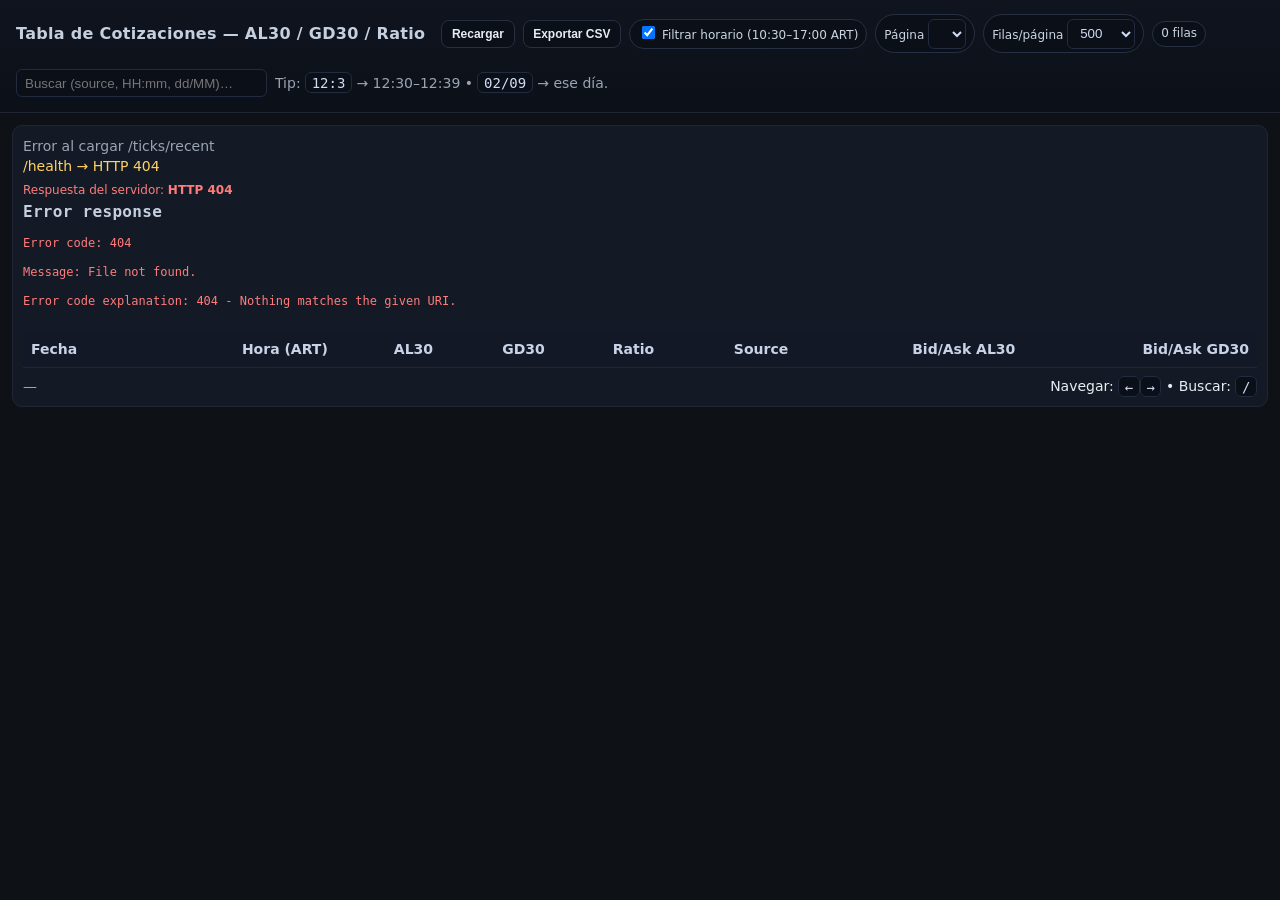
==== static/tabla.html @ e9e45a73 "Initial snapshot WS Bonos antes de refactor modular" ====
<!doctype html>
<html lang="es">
<head>
  <meta charset="utf-8" />
  <meta http-equiv="Permissions-Policy" content="interest-cohort=()">
  <meta name="viewport" content="width=device-width, initial-scale=1" />
  <title>Tabla de Cotizaciones • AL30 / GD30 / Ratio</title>
  <style>
    :root{
      --bg:#0e1116; --panel:#141a25; --muted:#9aa4b2; --text:#e6edf3; --border:#202636;
      --chip:#0b0f18; --chip-bd:#273043; --accent:#4aa3ff;
    }
    *{box-sizing:border-box}
    body{margin:0;background:var(--bg);color:var(--text);font:14px/1.45 system-ui,-apple-system,Segoe UI,Roboto,Ubuntu,"Helvetica Neue",Arial,"Noto Sans";}
    header{display:flex;gap:1rem;align-items:center;flex-wrap:wrap;padding:.9rem 1rem;border-bottom:1px solid var(--border);
      background:linear-gradient(180deg,#0f141f,#0c1018)}
    h1{font-size:16px;margin:0;color:#c5cfde;letter-spacing:.3px}
    .toolbar{display:flex;gap:.5rem;align-items:center;flex-wrap:wrap}
    .btn{border:1px solid var(--chip-bd);background:var(--chip);color:var(--text);padding:.38rem .6rem;border-radius:.5rem;cursor:pointer;font-weight:600;font-size:12px}
    .btn:hover{border-color:#3a4661}
    .pill{padding:.2rem .5rem;border:1px solid var(--chip-bd);border-radius:999px;background:var(--chip);color:#cbd5e1;font-size:12px}
    .input,.select{background:#0b0f18;border:1px solid #222b3f;color:#d1dcf4;border-radius:6px;padding:.35rem .5rem}
    main{padding:12px}
    .panel{background:var(--panel);border:1px solid var(--border);border-radius:10px;padding:10px}
    .warn{color:#ffd166}.err{color:#ff7b7b}.ok{color:#79e0a2}
    .topline{display:flex;gap:.75rem;align-items:center;flex-wrap:wrap;margin-bottom:8px}
    .grow{flex:1}
    table{width:100%;border-collapse:collapse}
    thead th{position:sticky;top:0;background:#121826;border-bottom:1px solid var(--border);padding:.5rem .5rem;text-align:right;color:#c9d3e7;font-weight:700}
    thead th:first-child, tbody td:first-child{text-align:left}
    tbody td{border-bottom:1px dashed #223049;padding:.45rem .5rem;text-align:right;color:#dfe7f6;white-space:nowrap}
    tbody tr:hover{background:#0f141f}
    .muted{color:#9aa4b2}
    .footer{display:flex;justify-content:space-between;align-items:center;gap:.75rem;padding-top:8px}
    .kbd{font-family:ui-monospace,Menlo,Consolas,monospace;background:#0b0f18;border:1px solid #222b3f;border-radius:6px;padding:.1rem .35rem;color:#d1dcf4}
    @media (max-width:900px){ thead th:nth-child(3), thead th:nth-child(4), thead th:nth-child(6), tbody td:nth-child(3), tbody td:nth-child(4), tbody td:nth-child(6){display:none} }
    #diag{margin-top:6px; font-size:12px}
  </style>
</head>
<body>
  <header>
    <h1>Tabla de Cotizaciones — AL30 / GD30 / Ratio</h1>
    <div class="toolbar">
      <button class="btn" id="btnReload">Recargar</button>
      <button class="btn" id="btnExport">Exportar CSV</button>
      <label class="pill"><input type="checkbox" id="chkSession" checked> Filtrar horario (10:30–17:00 ART)</label>
      <label class="pill"> Página
        <select id="selPage" class="select"></select>
      </label>
      <label class="pill"> Filas/página
        <select id="selPageSize" class="select">
          <option>200</option><option selected>500</option><option>1000</option><option>2000</option><option>5000</option>
        </select>
      </label>
      <span class="pill" id="lblCount">0 filas</span>
    </div>
    <div class="toolbar">
      <input id="q" class="input" placeholder="Buscar (source, HH:mm, dd/MM)…" size="28"/>
      <span class="muted">Tip: <span class="kbd">12:3</span> → 12:30–12:39 • <span class="kbd">02/09</span> → ese día.</span>
    </div>
  </header>

  <main>
    <div class="panel">
      <div class="topline">
        <div class="grow">
          <div id="summary" class="muted">Cargando…</div>
          <div id="range" class="muted"></div>
          <div id="note" class="warn"></div>
          <div id="diag" class="ok"></div>
        </div>
      </div>
      <div style="max-width:100%; overflow:auto;">
        <table id="tbl">
          <thead>
            <tr>
              <th>Fecha</th>
              <th>Hora (ART)</th>
              <th>AL30</th>
              <th>GD30</th>
              <th>Ratio</th>
              <th>Source</th>
              <th>Bid/Ask AL30</th>
              <th>Bid/Ask GD30</th>
            </tr>
          </thead>
          <tbody></tbody>
        </table>
      </div>
      <div class="footer">
        <div id="footInfo" class="muted">—</div>
        <div> Navegar: <span class="kbd">←</span><span class="kbd">→</span> • Buscar: <span class="kbd">/</span> </div>
      </div>
    </div>
  </main>

<script>
/* ===== Prefijo opcional (por si la app corre bajo /algo) ===== */
const API_BASE = (() => {
  const p = location.pathname; const i = p.indexOf('/static/');
  return i >= 0 ? p.slice(0, i) : '';
})();
function api(path){ return `${API_BASE}${path}`; }

/* ===== Config ===== */
const MARKET_TZ='America/Argentina/Buenos_Aires';
const SESSION_OPEN_H=10, SESSION_OPEN_M=30;   // 10:30
const SESSION_CLOSE_H=17, SESSION_CLOSE_M=0;  // 17:00
const SESSION_DAYS=new Set([1,2,3,4,5]);      // lun..vie
const LIMITS=[1_000_000,300_000,100_000];

/* ===== Helpers ===== */
const $=s=>document.querySelector(s);
const fmtNum=(v,d=2)=>Number.isFinite(v)?v.toLocaleString('es-AR',{minimumFractionDigits:d,maximumFractionDigits:d}):'—';
const dtfDate=new Intl.DateTimeFormat('es-AR',{timeZone:MARKET_TZ,day:'2-digit',month:'2-digit',year:'numeric'});
const dtfTime=new Intl.DateTimeFormat('es-AR',{timeZone:MARKET_TZ,hour:'2-digit',minute:'2-digit',second:'2-digit',hour12:false});
function fetchWithTimeout(url, ms=60000){
  const ctrl=new AbortController(); const t=setTimeout(()=>ctrl.abort(),ms);
  return fetch(url,{signal:ctrl.signal}).finally(()=>clearTimeout(t));
}
// Partes ART y sesión
function partsART(date=new Date()){
  const p=new Intl.DateTimeFormat('es-AR',{timeZone:MARKET_TZ,year:'numeric',month:'2-digit',day:'2-digit',hour:'2-digit',minute:'2-digit',weekday:'short',hour12:false})
    .formatToParts(date).reduce((a,x)=>{a[x.type]=x.value;return a;},{});
  const w={lun:1,mar:2,mié:3,jue:4,vie:5,sáb:6,dom:0};
  return {year:+p.year,month:+p.month,day:+p.day,hour:+p.hour,minute:+p.minute,weekday:w[p.weekday]??0};
}
function isInsideSessionART(ms){
  const {weekday,hour,minute}=partsART(new Date(ms));
  if(!SESSION_DAYS.has(weekday)) return false;
  const m=hour*60+minute;
  const open=SESSION_OPEN_H*60+SESSION_OPEN_M, close=SESSION_CLOSE_H*60+SESSION_CLOSE_M;
  return m>=open && m<close;
}
// Parseo robusto de timestamps
function parseTs(ts){
  if(ts==null) return NaN;
  if(typeof ts==='number') return ts<1e12?Math.round(ts*1000):Math.round(ts);
  if(typeof ts==='string'){
    let s=ts.trim();
    if(/^\d{13}$/.test(s)) return +s;
    if(/^\d{10}$/.test(s)) return +s*1000;
    if(/^\d+(\.\d+)?$/.test(s)){ const n=Number(s); return n<1e12?Math.round(n*1000):Math.round(n); }
    if(/^\d{4}-\d{2}-\d{2} \d{2}:\d{2}(:\d{2})?$/.test(s)) s=s.replace(' ','T');
    const hasTZ=/[zZ]|[+\-]\d\d:\d\d$/.test(s);
    if(!hasTZ){ if(!s.includes('T')) s+='T00:00:00'; s+='-03:00'; }
    const t=Date.parse(s); return Number.isFinite(t)?t:NaN;
  }
  return NaN;
}

/* ===== Parseo robusto de precios + normalización de escala ===== */
// Acepta "72.339,23", "78,420.00", "78.42", "78420", etc.
function parsePriceAny(v){
  if (v == null) return NaN;
  if (typeof v === 'number') return Number.isFinite(v) ? v : NaN;
  let s = String(v).trim();
  if (!s) return NaN;

  if (/^\d{1,}$/.test(s)) return Number(s);                 // "78420"
  if (/^\d+\.\d+$/.test(s)) return Number(s);               // "78.42"
  if (/^\d+,\d+$/.test(s))  return Number(s.replace(',','.')); // "78,42"

  const lastDot = s.lastIndexOf('.');
  const lastCom = s.lastIndexOf(',');
  let decSep = null, thouSep = null;
  if (lastDot >= 0 || lastCom >= 0){
    if (lastDot > lastCom){ decSep='.'; thouSep=','; }
    else                  { decSep=','; thouSep='.'; }
  }
  if (decSep){
    const reThou = new RegExp('\\' + thouSep, 'g');
    s = s.replace(reThou, '');
    if (decSep === ',') s = s.replace(',', '.');
    const n = Number(s);
    return Number.isFinite(n) ? n : NaN;
  }
  s = s.replace(/[^\d\.,-]/g,'');
  if (s.includes(',') && !s.includes('.')) s = s.replace(',', '.');
  const n = Number(s);
  return Number.isFinite(n) ? n : NaN;
}

// Si AL30 y GD30 vienen "inflados" (≫1000) pero el ratio luce razonable, dividir ×1000
function normalizeScale(al, gd){
  if (!Number.isFinite(al) || !Number.isFinite(gd)) return [al, gd, false];
  const ratio = gd > 0 ? al / gd : NaN;
  const looksBig = (al >= 1000 && gd >= 1000);
  const ratioOk = ratio > 0.5 && ratio < 2.0;
  if (looksBig && ratioOk) return [al/1000, gd/1000, true];
  return [al, gd, false];
}

/* ===== Estado ===== */
let RAW=[], VIEW=[], pageSize=500, page=1;
let scaledCount=0, outSessionCount=0;

/* ===== UI ===== */
function setCounts(){
  $('#lblCount').textContent=`${VIEW.length.toLocaleString('es-AR')} filas`;
  const pages=Math.max(1,Math.ceil(VIEW.length/pageSize));
  const sel=$('#selPage'); const old=sel.value;
  sel.innerHTML=''; for(let i=1;i<=pages;i++){ const o=document.createElement('option'); o.value=String(i); o.textContent=`${i}/${pages}`; sel.appendChild(o); }
  sel.value = Math.min(Number(old||1), pages);
}
function renderSummary(){
  if(!RAW.length){ $('#summary').textContent='Sin filas.'; $('#range').textContent=''; $('#diag').textContent=''; return; }
  const tsMin=RAW[0].ts, tsMax=RAW[RAW.length-1].ts;
  $('#summary').textContent=`Histórico: ${RAW.length.toLocaleString('es-AR')} filas (ASC)`;
  $('#range').textContent=`Rango: ${dtfDate.format(tsMin)} ${dtfTime.format(tsMin)} → ${dtfDate.format(tsMax)} ${dtfTime.format(tsMax)}`;
  const msgs=[];
  if(scaledCount>0) msgs.push(`Normalizadas ${scaledCount.toLocaleString('es-AR')} filas (÷1000) por escala anómala`);
  if(outSessionCount>0 && $('#chkSession').checked) msgs.push(`Descartadas ${outSessionCount.toLocaleString('es-AR')} filas fuera de 10:30–17:00`);
  $('#diag').textContent = msgs.join(' • ');
}
function renderTable(){
  const tb=$('#tbl tbody'); tb.innerHTML='';
  const start=(page-1)*pageSize, end=Math.min(start+pageSize,VIEW.length);
  for(let i=start;i<end;i++){
    const r=VIEW[i];
    const date=dtfDate.format(r.ts), time=dtfTime.format(r.ts);
    const ratio=Number.isFinite(r.ratio)?r.ratio:(r.al30>0&&r.gd30>0 ? r.al30/r.gd30 : NaN);
    const biA=Number.isFinite(r.bi_al30)?r.bi_al30:(r.book_al30?.bids?.[0]?.[0]??NaN);
    const ofA=Number.isFinite(r.of_al30)?r.of_al30:(r.book_al30?.asks?.[0]?.[0]??NaN);
    const biG=Number.isFinite(r.bi_gd30)?r.bi_gd30:(r.book_gd30?.bids?.[0]?.[0]??NaN);
    const ofG=Number.isFinite(r.of_gd30)?r.of_gd30:(r.book_gd30?.asks?.[0]?.[0]??NaN);
    const tr=document.createElement('tr');
    tr.innerHTML=`
      <td>${date}</td>
      <td>${time}</td>
      <td>${fmtNum(r.al30,2)}</td>
      <td>${fmtNum(r.gd30,2)}</td>
      <td>${fmtNum(ratio,6)}</td>
      <td class="muted">${r.source??'—'}</td>
      <td>${Number.isFinite(biA)||Number.isFinite(ofA)?`${fmtNum(biA,2)} / ${fmtNum(ofA,2)}`:'—'}</td>
      <td>${Number.isFinite(biG)||Number.isFinite(ofG)?`${fmtNum(biG,2)} / ${fmtNum(ofG,2)}`:'—'}</td>`;
    tb.appendChild(tr);
  }
  setCounts();
  $('#footInfo').textContent=`Mostrando ${start+1}–${end} de ${VIEW.length.toLocaleString('es-AR')} • API_BASE="${API_BASE||'/'}"`;
}
function applyFilters(){
  const q=$('#q').value.trim().toLowerCase();
  const inSession=$('#chkSession').checked;
  VIEW = RAW.filter(r=>{
    if(inSession && !isInsideSessionART(r.ts)) return false;
    if(!q) return true;
    const date=dtfDate.format(r.ts), time=dtfTime.format(r.ts), src=(r.source??'').toLowerCase();
    return date.includes(q)||time.includes(q)||src.includes(q);
  });
  page=1; renderTable(); renderSummary();
}

/* ===== Libros ===== */
function numOrNaN(v){ const n=Number(v); return Number.isFinite(n)?n:NaN; }
function parseBook(bk){
  if(!bk) return null;
  if(typeof bk==='string'){ try{ bk=JSON.parse(bk); }catch(_){ return null; } }
  if(!bk||!Array.isArray(bk.bids)||!Array.isArray(bk.asks)) return null;
  return {bids:bk.bids.slice(0,5).map(p=>[Number(p[0]),Number(p[1])]),
          asks:bk.asks.slice(0,5).map(p=>[Number(p[0]),Number(p[1])])};
}

/* ===== Carga con degradación ===== */
async function loadAll(){
  $('#note').textContent=''; $('#diag').textContent=''; RAW=[]; VIEW=[]; scaledCount=0; outSessionCount=0;

  // sanity /health (no obligatorio)
  try{
    const h=await fetchWithTimeout(api('/health'),8000);
    if(!h.ok){ $('#note').textContent=`/health → HTTP ${h.status}`; }
  }catch(_){ /* ignore */ }

  let rows=null, used=null, lastErr=null, lastStatus=null, lastBody='';
  for(const L of LIMITS){
    try{
      const r=await fetchWithTimeout(api(`/ticks/recent?limit=${L}`),60000);
      lastStatus=r.status;
      if(!r.ok){ try{ lastBody=await r.text(); }catch(_){ } throw new Error(`HTTP ${r.status}`); }
      rows=await r.json();
      if(!Array.isArray(rows)) throw new Error('Formato inesperado');
      used=L; break;
    }catch(e){ lastErr=e; }
  }
  if(!rows){
    $('#summary').textContent='Error al cargar /ticks/recent';
    $('#diag').className='err';
    $('#diag').innerHTML = `Respuesta del servidor: <b>HTTP ${lastStatus??'?'}</b><br><code>${(lastBody||String(lastErr)).toString().slice(0,500)}</code>`;
    return;
  }

  // Normalizar + ordenar (ASC)
  RAW = rows.map(r=>{
    const ts = parseTs(r.ts);
    let al = parsePriceAny(r.al30);
    let gd = parsePriceAny(r.gd30);
    let raRaw = parsePriceAny(r.ratio);

    // Normalización de escala si ambos >>1000 y ratio razonable
    const [alN, gdN, scaled] = normalizeScale(al, gd);
    if (scaled) scaledCount++;
    al = alN; gd = gdN;

    // Ratio final
    const ra = Number.isFinite(raRaw) ? raRaw : (Number.isFinite(al)&&Number.isFinite(gd)&&gd>0 ? al/gd : NaN);

    // Libros opcionales
    const bA = parseBook(r.book_al30);
    const bG = parseBook(r.book_gd30);

    return {
      ts,
      al30: Number.isFinite(al) ? al : NaN,
      gd30: Number.isFinite(gd) ? gd : NaN,
      ratio: Number.isFinite(ra) ? ra : NaN,
      source: r.source,
      bi_al30: numOrNaN(r.bi_al30),
      of_al30: numOrNaN(r.of_al30),
      bi_gd30: numOrNaN(r.bi_gd30),
      of_gd30: numOrNaN(r.of_gd30),
      book_al30: bA, book_gd30: bG
    };
  }).filter(o=>Number.isFinite(o.ts)).sort((a,b)=>a.ts-b.ts);

  // Contabilizar cuántas fuera de sesión hay (informativo)
  outSessionCount = RAW.reduce((a,r)=> a + (isInsideSessionART(r.ts) ? 0 : 1), 0);

  $('#note').textContent = `limit usado: ${used.toLocaleString('en-US')} • filas recibidas: ${rows.length.toLocaleString('es-AR')}`;
  renderSummary(); applyFilters();
}

/* ===== Export CSV ===== */
function exportCSV(){
  if(!VIEW.length){ alert('No hay datos para exportar.'); return; }
  const header=['fecha','hora_art','al30','gd30','ratio','source','bi_al30','of_al30','bi_gd30','of_gd30'];
  const lines=[header.join(',')];
  for(const r of VIEW){
    const ratio=Number.isFinite(r.ratio)?r.ratio:(r.al30>0&&r.gd30>0?r.al30/r.gd30:NaN);
    lines.push([
      dtfDate.format(r.ts), dtfTime.format(r.ts),
      Number.isFinite(r.al30)?r.al30:'', Number.isFinite(r.gd30)?r.gd30:'',
      Number.isFinite(ratio)?ratio:'', r.source??'',
      Number.isFinite(r.bi_al30)?r.bi_al30:'', Number.isFinite(r.of_al30)?r.of_al30:'',
      Number.isFinite(r.bi_gd30)?r.bi_gd30:'', Number.isFinite(r.of_gd30)?r.of_gd30:''
    ].join(','));
  }
  const blob=new Blob([lines.join('\n')],{type:'text/csv;charset=utf-8;'});
  const url=URL.createObjectURL(blob); const a=document.createElement('a');
  a.href=url; a.download='cotizaciones_al30_gd30.csv'; a.click(); URL.revokeObjectURL(url);
}

/* ===== Eventos ===== */
$('#btnReload').addEventListener('click', loadAll);
$('#btnExport').addEventListener('click', exportCSV);
$('#selPageSize').addEventListener('change', e=>{ pageSize=parseInt(e.target.value,10)||500; page=1; renderTable(); });
$('#selPage').addEventListener('change', e=>{ page=parseInt(e.target.value,10)||1; renderTable(); });
$('#chkSession').addEventListener('change', applyFilters);
$('#q').addEventListener('keydown', e=>{ if(e.key==='Enter') applyFilters(); });
window.addEventListener('keydown', e=>{
  if(e.key==='/' && document.activeElement!==$('#q')){ e.preventDefault(); $('#q').focus(); }
  if(e.key==='ArrowRight'){ const pages=Math.max(1,Math.ceil(VIEW.length/pageSize)); if(page<pages){ page++; $('#selPage').value=String(page); renderTable(); } }
  if(e.key==='ArrowLeft'){ if(page>1){ page--; $('#selPage').value=String(page); renderTable(); } }
});

/* ===== Arranque ===== */
loadAll();
</script>
</body>
</html>
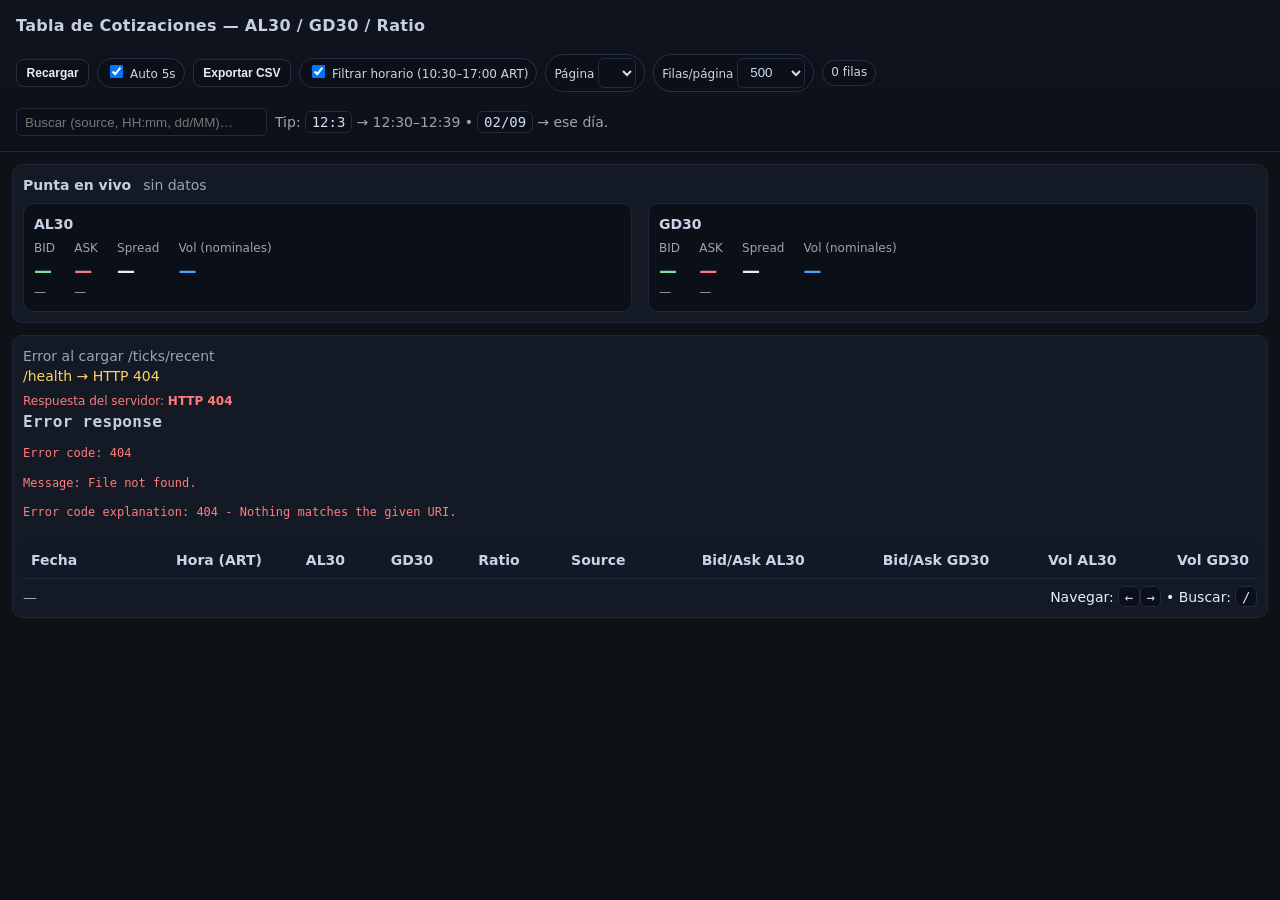
==== commit bf05837f: "feat(dashboard): live orderbook and traded volume in tabla.html - serve static pages via FastAPI Sta" ====
--- a/static/tabla.html
+++ b/static/tabla.html
@@ -42,6 +42,7 @@
     <h1>Tabla de Cotizaciones — AL30 / GD30 / Ratio</h1>
     <div class="toolbar">
       <button class="btn" id="btnReload">Recargar</button>
+      <label class="pill"><input type="checkbox" id="chkAuto" checked> Auto 5s</label>
       <button class="btn" id="btnExport">Exportar CSV</button>
       <label class="pill"><input type="checkbox" id="chkSession" checked> Filtrar horario (10:30–17:00 ART)</label>
       <label class="pill"> Página
@@ -61,6 +62,13 @@
   </header>
 
   <main>
+    <div class="panel" style="margin-bottom:12px">
+      <div class="topline">
+        <strong style="color:#c5cfde">Punta en vivo</strong>
+        <span id="liveStatus" class="muted">conectando…</span>
+      </div>
+      <div id="liveBook" style="display:flex;gap:1rem;flex-wrap:wrap"></div>
+    </div>
     <div class="panel">
       <div class="topline">
         <div class="grow">
@@ -82,6 +90,8 @@
               <th>Source</th>
               <th>Bid/Ask AL30</th>
               <th>Bid/Ask GD30</th>
+              <th>Vol AL30</th>
+              <th>Vol GD30</th>
             </tr>
           </thead>
           <tbody></tbody>
@@ -107,7 +117,7 @@
 const SESSION_OPEN_H=10, SESSION_OPEN_M=30;   // 10:30
 const SESSION_CLOSE_H=17, SESSION_CLOSE_M=0;  // 17:00
 const SESSION_DAYS=new Set([1,2,3,4,5]);      // lun..vie
-const LIMITS=[1_000_000,300_000,100_000];
+const LIMITS=[1000,500,100];
 
 /* ===== Helpers ===== */
 const $=s=>document.querySelector(s);
@@ -205,8 +215,8 @@
 }
 function renderSummary(){
   if(!RAW.length){ $('#summary').textContent='Sin filas.'; $('#range').textContent=''; $('#diag').textContent=''; return; }
-  const tsMin=RAW[0].ts, tsMax=RAW[RAW.length-1].ts;
-  $('#summary').textContent=`Histórico: ${RAW.length.toLocaleString('es-AR')} filas (ASC)`;
+  const tsMin=RAW[RAW.length-1].ts, tsMax=RAW[0].ts;
+  $('#summary').textContent=`Histórico: ${RAW.length.toLocaleString('es-AR')} filas (DESC)`;
   $('#range').textContent=`Rango: ${dtfDate.format(tsMin)} ${dtfTime.format(tsMin)} → ${dtfDate.format(tsMax)} ${dtfTime.format(tsMax)}`;
   const msgs=[];
   if(scaledCount>0) msgs.push(`Normalizadas ${scaledCount.toLocaleString('es-AR')} filas (÷1000) por escala anómala`);
@@ -233,7 +243,9 @@
       <td>${fmtNum(ratio,6)}</td>
       <td class="muted">${r.source??'—'}</td>
       <td>${Number.isFinite(biA)||Number.isFinite(ofA)?`${fmtNum(biA,2)} / ${fmtNum(ofA,2)}`:'—'}</td>
-      <td>${Number.isFinite(biG)||Number.isFinite(ofG)?`${fmtNum(biG,2)} / ${fmtNum(ofG,2)}`:'—'}</td>`;
+      <td>${Number.isFinite(biG)||Number.isFinite(ofG)?`${fmtNum(biG,2)} / ${fmtNum(ofG,2)}`:'—'}</td>
+      <td>${Number.isFinite(r.vol_al30)?fmtNum(r.vol_al30,0):'—'}</td>
+      <td>${Number.isFinite(r.vol_gd30)?fmtNum(r.vol_gd30,0):'—'}</td>`;
     tb.appendChild(tr);
   }
   setCounts();
@@ -292,8 +304,8 @@
   // Normalizar + ordenar (ASC)
   RAW = rows.map(r=>{
     const ts = parseTs(r.ts);
-    let al = parsePriceAny(r.al30);
-    let gd = parsePriceAny(r.gd30);
+    let al = parsePriceAny(r.AL30 ?? r.al30);
+    let gd = parsePriceAny(r.GD30 ?? r.gd30);
     let raRaw = parsePriceAny(r.ratio);
 
     // Normalización de escala si ambos >>1000 y ratio razonable
@@ -318,9 +330,11 @@
       of_al30: numOrNaN(r.of_al30),
       bi_gd30: numOrNaN(r.bi_gd30),
       of_gd30: numOrNaN(r.of_gd30),
+      vol_al30: numOrNaN(r.vol_al30),
+      vol_gd30: numOrNaN(r.vol_gd30),
       book_al30: bA, book_gd30: bG
     };
-  }).filter(o=>Number.isFinite(o.ts)).sort((a,b)=>a.ts-b.ts);
+  }).filter(o=>Number.isFinite(o.ts)).sort((a,b)=>b.ts-a.ts);
 
   // Contabilizar cuántas fuera de sesión hay (informativo)
   outSessionCount = RAW.reduce((a,r)=> a + (isInsideSessionART(r.ts) ? 0 : 1), 0);
@@ -332,7 +346,7 @@
 /* ===== Export CSV ===== */
 function exportCSV(){
   if(!VIEW.length){ alert('No hay datos para exportar.'); return; }
-  const header=['fecha','hora_art','al30','gd30','ratio','source','bi_al30','of_al30','bi_gd30','of_gd30'];
+  const header=['fecha','hora_art','al30','gd30','ratio','source','bi_al30','of_al30','bi_gd30','of_gd30','vol_al30','vol_gd30'];
   const lines=[header.join(',')];
   for(const r of VIEW){
     const ratio=Number.isFinite(r.ratio)?r.ratio:(r.al30>0&&r.gd30>0?r.al30/r.gd30:NaN);
@@ -341,7 +355,8 @@
       Number.isFinite(r.al30)?r.al30:'', Number.isFinite(r.gd30)?r.gd30:'',
       Number.isFinite(ratio)?ratio:'', r.source??'',
       Number.isFinite(r.bi_al30)?r.bi_al30:'', Number.isFinite(r.of_al30)?r.of_al30:'',
-      Number.isFinite(r.bi_gd30)?r.bi_gd30:'', Number.isFinite(r.of_gd30)?r.of_gd30:''
+      Number.isFinite(r.bi_gd30)?r.bi_gd30:'', Number.isFinite(r.of_gd30)?r.of_gd30:'',
+      Number.isFinite(r.vol_al30)?r.vol_al30:'', Number.isFinite(r.vol_gd30)?r.vol_gd30:''
     ].join(','));
   }
   const blob=new Blob([lines.join('\n')],{type:'text/csv;charset=utf-8;'});
@@ -362,6 +377,71 @@
   if(e.key==='ArrowLeft'){ if(page>1){ page--; $('#selPage').value=String(page); renderTable(); } }
 });
 
+/* ===== Punta en vivo (polling /orderbook/recent) ===== */
+async function fetchBook(sym){
+  try{
+    const r = await fetch(api(`/orderbook/recent?symbol=${sym}&depth=1`));
+    if(!r.ok) return null;
+    return await r.json();
+  }catch(_){ return null; }
+}
+async function fetchLastTick(){
+  try{
+    const r = await fetch(api('/ticks/recent?limit=1'));
+    if(!r.ok) return null;
+    const a = await r.json();
+    return Array.isArray(a) && a.length ? a[0] : null;
+  }catch(_){ return null; }
+}
+function renderLiveCard(sym, ob, vol){
+  const bid = ob && ob.bids && ob.bids[0];
+  const ask = ob && ob.asks && ob.asks[0];
+  const bp = bid ? fmtNum(bid.price,2) : '—';
+  const bs = bid ? fmtNum(bid.size,0) : '—';
+  const ap = ask ? fmtNum(ask.price,2) : '—';
+  const as = ask ? fmtNum(ask.size,0) : '—';
+  const spread = (bid&&ask) ? fmtNum(ask.price-bid.price,2) : '—';
+  const vtxt = Number.isFinite(vol) ? fmtNum(vol,0) : '—';
+  return `
+    <div class="panel" style="flex:1;min-width:240px;background:var(--chip)">
+      <div style="font-weight:700;color:#c9d3e7;margin-bottom:6px">${sym}</div>
+      <div style="display:flex;gap:1.2rem;flex-wrap:wrap">
+        <div><div class="muted" style="font-size:12px">BID</div>
+          <div class="ok" style="font-size:18px;font-weight:700">${bp}</div>
+          <div class="muted" style="font-size:12px">${bs}</div></div>
+        <div><div class="muted" style="font-size:12px">ASK</div>
+          <div class="err" style="font-size:18px;font-weight:700">${ap}</div>
+          <div class="muted" style="font-size:12px">${as}</div></div>
+        <div><div class="muted" style="font-size:12px">Spread</div>
+          <div style="font-size:18px;font-weight:700">${spread}</div></div>
+        <div><div class="muted" style="font-size:12px">Vol (nominales)</div>
+          <div class="accent" style="font-size:18px;font-weight:700;color:var(--accent)">${vtxt}</div></div>
+      </div>
+    </div>`;
+}
+async function refreshLive(){
+  const [al, gd, tick] = await Promise.all([fetchBook('AL30'), fetchBook('GD30'), fetchLastTick()]);
+  const vAl = tick ? Number(tick.vol_al30) : NaN;
+  const vGd = tick ? Number(tick.vol_gd30) : NaN;
+  const box = $('#liveBook');
+  if(box) box.innerHTML = renderLiveCard('AL30', al, vAl) + renderLiveCard('GD30', gd, vGd);
+  const st = $('#liveStatus');
+  if(st){
+    const t = (al&&al.ts) || (gd&&gd.ts);
+    st.textContent = t ? `último: ${dtfTime.format(parseTs(t))}` : 'sin datos';
+  }
+}
+setInterval(refreshLive, 2000);
+refreshLive();
+
+/* ===== Auto-refresh tabla histórica ===== */
+/* Solo refresca si el checkbox está activo Y estás en la página 1
+   (mirando lo último). Si navegaste a histórico, no te pisa la vista. */
+setInterval(()=>{
+  const auto = $('#chkAuto');
+  if(auto && auto.checked && page === 1) loadAll();
+}, 5000);
+
 /* ===== Arranque ===== */
 loadAll();
 </script>
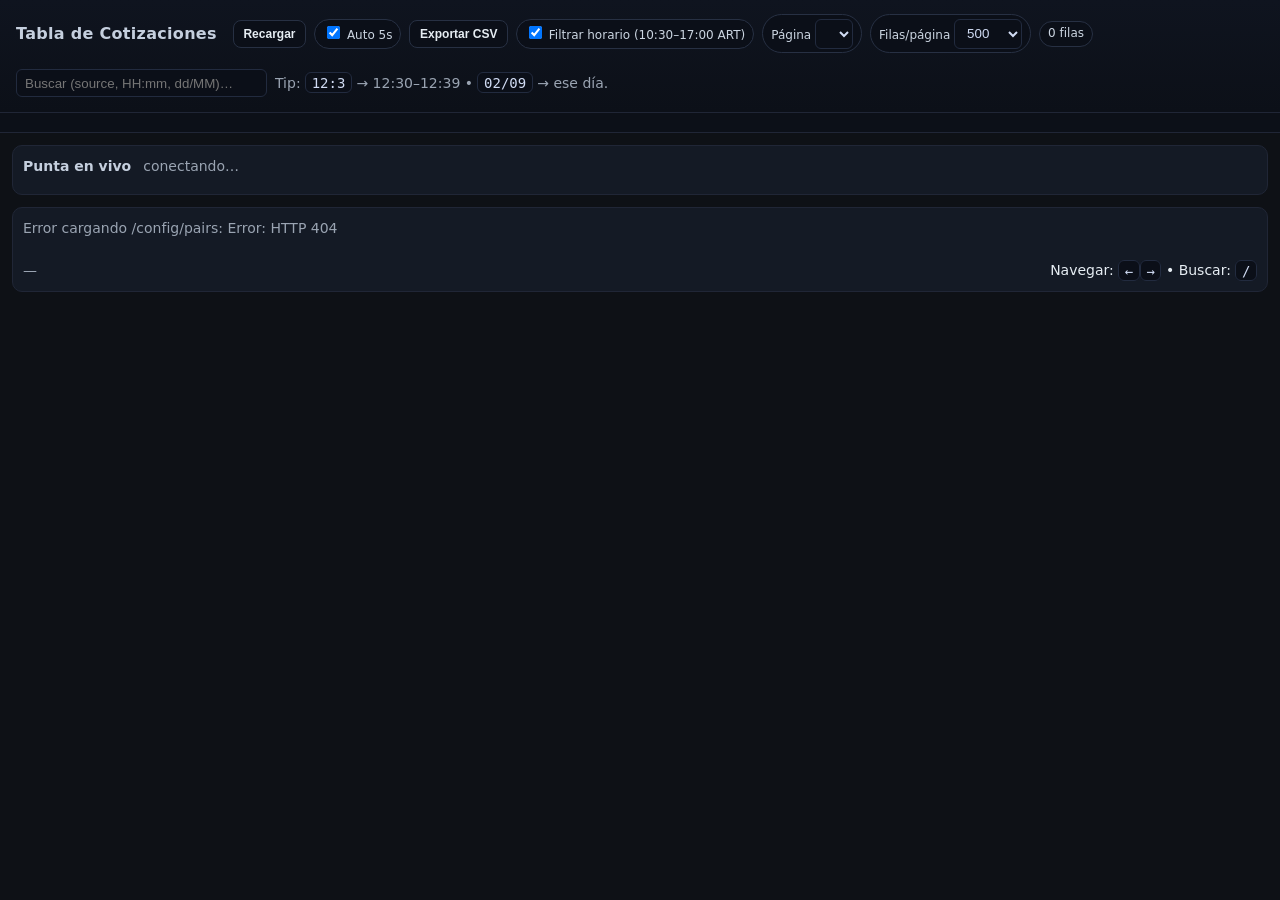
==== commit eebb1eb0: "feat(dashboard): tabbed multi-pair view in tabla.html Render one tab per configured pair (fetched fr" ====
--- a/static/tabla.html
+++ b/static/tabla.html
@@ -4,7 +4,7 @@
   <meta charset="utf-8" />
   <meta http-equiv="Permissions-Policy" content="interest-cohort=()">
   <meta name="viewport" content="width=device-width, initial-scale=1" />
-  <title>Tabla de Cotizaciones • AL30 / GD30 / Ratio</title>
+  <title>Tabla de Cotizaciones</title>
   <style>
     :root{
       --bg:#0e1116; --panel:#141a25; --muted:#9aa4b2; --text:#e6edf3; --border:#202636;
@@ -35,11 +35,17 @@
     .kbd{font-family:ui-monospace,Menlo,Consolas,monospace;background:#0b0f18;border:1px solid #222b3f;border-radius:6px;padding:.1rem .35rem;color:#d1dcf4}
     @media (max-width:900px){ thead th:nth-child(3), thead th:nth-child(4), thead th:nth-child(6), tbody td:nth-child(3), tbody td:nth-child(4), tbody td:nth-child(6){display:none} }
     #diag{margin-top:6px; font-size:12px}
+
+    /* Tab navigation */
+    #tabNav{display:flex;gap:.4rem;flex-wrap:wrap;padding:.6rem 1rem;border-bottom:1px solid var(--border);background:#0c1018}
+    .tab-btn{border:1px solid var(--chip-bd);background:var(--chip);color:#9aa4b2;padding:.35rem .75rem;border-radius:.5rem;cursor:pointer;font-weight:600;font-size:12px;transition:color .15s,border-color .15s}
+    .tab-btn:hover{border-color:#3a4661;color:#c5cfde}
+    .tab-btn.active{border-color:var(--accent);color:var(--accent);background:#0b0f18}
   </style>
 </head>
 <body>
   <header>
-    <h1>Tabla de Cotizaciones — AL30 / GD30 / Ratio</h1>
+    <h1 id="pageTitle">Tabla de Cotizaciones</h1>
     <div class="toolbar">
       <button class="btn" id="btnReload">Recargar</button>
       <label class="pill"><input type="checkbox" id="chkAuto" checked> Auto 5s</label>
@@ -61,6 +67,9 @@
     </div>
   </header>
 
+  <!-- Tab navigation — populated dynamically from /config/pairs -->
+  <nav id="tabNav"></nav>
+
   <main>
     <div class="panel" style="margin-bottom:12px">
       <div class="topline">
@@ -80,20 +89,7 @@
       </div>
       <div style="max-width:100%; overflow:auto;">
         <table id="tbl">
-          <thead>
-            <tr>
-              <th>Fecha</th>
-              <th>Hora (ART)</th>
-              <th>AL30</th>
-              <th>GD30</th>
-              <th>Ratio</th>
-              <th>Source</th>
-              <th>Bid/Ask AL30</th>
-              <th>Bid/Ask GD30</th>
-              <th>Vol AL30</th>
-              <th>Vol GD30</th>
-            </tr>
-          </thead>
+          <thead id="tblHead"><tr></tr></thead>
           <tbody></tbody>
         </table>
       </div>
@@ -105,7 +101,7 @@
   </main>
 
 <script>
-/* ===== Prefijo opcional (por si la app corre bajo /algo) ===== */
+/* ===== API base prefix ===== */
 const API_BASE = (() => {
   const p = location.pathname; const i = p.indexOf('/static/');
   return i >= 0 ? p.slice(0, i) : '';
@@ -114,21 +110,28 @@
 
 /* ===== Config ===== */
 const MARKET_TZ='America/Argentina/Buenos_Aires';
-const SESSION_OPEN_H=10, SESSION_OPEN_M=30;   // 10:30
-const SESSION_CLOSE_H=17, SESSION_CLOSE_M=0;  // 17:00
-const SESSION_DAYS=new Set([1,2,3,4,5]);      // lun..vie
+const SESSION_OPEN_H=10, SESSION_OPEN_M=30;
+const SESSION_CLOSE_H=17, SESSION_CLOSE_M=0;
+const SESSION_DAYS=new Set([1,2,3,4,5]);
 const LIMITS=[1000,500,100];
+
+/* ===== State ===== */
+let PAIRS = [];          // [{id, label, leg_a:{base}, leg_b:{base}}]
+let activePair = null;   // currently selected pair object
+let RAW=[], VIEW=[], pageSize=500, page=1;
+let scaledCount=0, outSessionCount=0;
 
 /* ===== Helpers ===== */
 const $=s=>document.querySelector(s);
 const fmtNum=(v,d=2)=>Number.isFinite(v)?v.toLocaleString('es-AR',{minimumFractionDigits:d,maximumFractionDigits:d}):'—';
 const dtfDate=new Intl.DateTimeFormat('es-AR',{timeZone:MARKET_TZ,day:'2-digit',month:'2-digit',year:'numeric'});
 const dtfTime=new Intl.DateTimeFormat('es-AR',{timeZone:MARKET_TZ,hour:'2-digit',minute:'2-digit',second:'2-digit',hour12:false});
+
 function fetchWithTimeout(url, ms=60000){
   const ctrl=new AbortController(); const t=setTimeout(()=>ctrl.abort(),ms);
   return fetch(url,{signal:ctrl.signal}).finally(()=>clearTimeout(t));
 }
-// Partes ART y sesión
+
 function partsART(date=new Date()){
   const p=new Intl.DateTimeFormat('es-AR',{timeZone:MARKET_TZ,year:'numeric',month:'2-digit',day:'2-digit',hour:'2-digit',minute:'2-digit',weekday:'short',hour12:false})
     .formatToParts(date).reduce((a,x)=>{a[x.type]=x.value;return a;},{});
@@ -142,7 +145,7 @@
   const open=SESSION_OPEN_H*60+SESSION_OPEN_M, close=SESSION_CLOSE_H*60+SESSION_CLOSE_M;
   return m>=open && m<close;
 }
-// Parseo robusto de timestamps
+
 function parseTs(ts){
   if(ts==null) return NaN;
   if(typeof ts==='number') return ts<1e12?Math.round(ts*1000):Math.round(ts);
@@ -159,249 +162,246 @@
   return NaN;
 }
 
-/* ===== Parseo robusto de precios + normalización de escala ===== */
-// Acepta "72.339,23", "78,420.00", "78.42", "78420", etc.
+/* ===== Price parsing + scale normalization ===== */
 function parsePriceAny(v){
-  if (v == null) return NaN;
-  if (typeof v === 'number') return Number.isFinite(v) ? v : NaN;
-  let s = String(v).trim();
-  if (!s) return NaN;
-
-  if (/^\d{1,}$/.test(s)) return Number(s);                 // "78420"
-  if (/^\d+\.\d+$/.test(s)) return Number(s);               // "78.42"
-  if (/^\d+,\d+$/.test(s))  return Number(s.replace(',','.')); // "78,42"
-
-  const lastDot = s.lastIndexOf('.');
-  const lastCom = s.lastIndexOf(',');
-  let decSep = null, thouSep = null;
-  if (lastDot >= 0 || lastCom >= 0){
-    if (lastDot > lastCom){ decSep='.'; thouSep=','; }
-    else                  { decSep=','; thouSep='.'; }
-  }
-  if (decSep){
-    const reThou = new RegExp('\\' + thouSep, 'g');
-    s = s.replace(reThou, '');
-    if (decSep === ',') s = s.replace(',', '.');
-    const n = Number(s);
-    return Number.isFinite(n) ? n : NaN;
-  }
-  s = s.replace(/[^\d\.,-]/g,'');
-  if (s.includes(',') && !s.includes('.')) s = s.replace(',', '.');
-  const n = Number(s);
-  return Number.isFinite(n) ? n : NaN;
-}
-
-// Si AL30 y GD30 vienen "inflados" (≫1000) pero el ratio luce razonable, dividir ×1000
-function normalizeScale(al, gd){
-  if (!Number.isFinite(al) || !Number.isFinite(gd)) return [al, gd, false];
-  const ratio = gd > 0 ? al / gd : NaN;
-  const looksBig = (al >= 1000 && gd >= 1000);
-  const ratioOk = ratio > 0.5 && ratio < 2.0;
-  if (looksBig && ratioOk) return [al/1000, gd/1000, true];
-  return [al, gd, false];
-}
-
-/* ===== Estado ===== */
-let RAW=[], VIEW=[], pageSize=500, page=1;
-let scaledCount=0, outSessionCount=0;
-
-/* ===== UI ===== */
+  if(v==null) return NaN;
+  if(typeof v==='number') return Number.isFinite(v)?v:NaN;
+  let s=String(v).trim();
+  if(!s) return NaN;
+  if(/^\d{1,}$/.test(s)) return Number(s);
+  if(/^\d+\.\d+$/.test(s)) return Number(s);
+  if(/^\d+,\d+$/.test(s)) return Number(s.replace(',','.'));
+  const lastDot=s.lastIndexOf('.');
+  const lastCom=s.lastIndexOf(',');
+  let decSep=null, thouSep=null;
+  if(lastDot>=0||lastCom>=0){
+    if(lastDot>lastCom){decSep='.';thouSep=',';}
+    else{decSep=',';thouSep='.';}
+  }
+  if(decSep){
+    const reThou=new RegExp('\\'+thouSep,'g');
+    s=s.replace(reThou,'');
+    if(decSep===',') s=s.replace(',','.');
+    const n=Number(s); return Number.isFinite(n)?n:NaN;
+  }
+  s=s.replace(/[^\d\.,-]/g,'');
+  if(s.includes(',')&&!s.includes('.')) s=s.replace(',','.');
+  const n=Number(s); return Number.isFinite(n)?n:NaN;
+}
+
+function normalizeScale(a, b){
+  if(!Number.isFinite(a)||!Number.isFinite(b)) return [a,b,false];
+  const ratio=b>0?a/b:NaN;
+  const looksBig=(a>=1000&&b>=1000);
+  const ratioOk=ratio>0.5&&ratio<2.0;
+  if(looksBig&&ratioOk) return [a/1000,b/1000,true];
+  return [a,b,false];
+}
+
+/* ===== Tab navigation ===== */
+function buildTabs(pairs){
+  const nav=$('#tabNav');
+  nav.innerHTML='';
+  for(const p of pairs){
+    const btn=document.createElement('button');
+    btn.className='tab-btn';
+    btn.textContent=p.label;
+    btn.dataset.pairId=p.id;
+    btn.addEventListener('click',()=>switchPair(p));
+    nav.appendChild(btn);
+  }
+}
+
+function setActiveTab(pairId){
+  document.querySelectorAll('.tab-btn').forEach(btn=>{
+    btn.classList.toggle('active', btn.dataset.pairId===pairId);
+  });
+}
+
+function switchPair(pair){
+  if(activePair && activePair.id===pair.id) return;
+  activePair=pair;
+  setActiveTab(pair.id);
+  $('#pageTitle').textContent=`Tabla de Cotizaciones — ${pair.label} / Ratio`;
+  renderHeaders(pair);
+  RAW=[]; VIEW=[]; scaledCount=0; outSessionCount=0;
+  $('#summary').textContent='Cargando…';
+  $('#range').textContent='';
+  $('#note').textContent='';
+  $('#diag').textContent='';
+  $('#tbl tbody').innerHTML='';
+  loadAll(pair);
+  refreshLive(pair);
+}
+
+/* ===== Table headers ===== */
+function renderHeaders(pair){
+  const legA=pair.leg_a.base;
+  const legB=pair.leg_b.base;
+  const tr=$('#tblHead tr');
+  tr.innerHTML=`
+    <th>Fecha</th>
+    <th>Hora (ART)</th>
+    <th>${legA}</th>
+    <th>${legB}</th>
+    <th>Ratio</th>
+    <th>Source</th>
+    <th>Bid/Ask ${legA}</th>
+    <th>Bid/Ask ${legB}</th>
+    <th>Vol ${legA}</th>
+    <th>Vol ${legB}</th>`;
+}
+
+/* ===== UI helpers ===== */
 function setCounts(){
   $('#lblCount').textContent=`${VIEW.length.toLocaleString('es-AR')} filas`;
   const pages=Math.max(1,Math.ceil(VIEW.length/pageSize));
   const sel=$('#selPage'); const old=sel.value;
-  sel.innerHTML=''; for(let i=1;i<=pages;i++){ const o=document.createElement('option'); o.value=String(i); o.textContent=`${i}/${pages}`; sel.appendChild(o); }
-  sel.value = Math.min(Number(old||1), pages);
-}
+  sel.innerHTML=''; for(let i=1;i<=pages;i++){const o=document.createElement('option');o.value=String(i);o.textContent=`${i}/${pages}`;sel.appendChild(o);}
+  sel.value=Math.min(Number(old||1),pages);
+}
+
 function renderSummary(){
-  if(!RAW.length){ $('#summary').textContent='Sin filas.'; $('#range').textContent=''; $('#diag').textContent=''; return; }
+  if(!RAW.length){$('#summary').textContent='Sin filas.';$('#range').textContent='';$('#diag').textContent='';return;}
   const tsMin=RAW[RAW.length-1].ts, tsMax=RAW[0].ts;
   $('#summary').textContent=`Histórico: ${RAW.length.toLocaleString('es-AR')} filas (DESC)`;
   $('#range').textContent=`Rango: ${dtfDate.format(tsMin)} ${dtfTime.format(tsMin)} → ${dtfDate.format(tsMax)} ${dtfTime.format(tsMax)}`;
   const msgs=[];
   if(scaledCount>0) msgs.push(`Normalizadas ${scaledCount.toLocaleString('es-AR')} filas (÷1000) por escala anómala`);
-  if(outSessionCount>0 && $('#chkSession').checked) msgs.push(`Descartadas ${outSessionCount.toLocaleString('es-AR')} filas fuera de 10:30–17:00`);
-  $('#diag').textContent = msgs.join(' • ');
-}
-function renderTable(){
+  if(outSessionCount>0&&$('#chkSession').checked) msgs.push(`Descartadas ${outSessionCount.toLocaleString('es-AR')} filas fuera de 10:30–17:00`);
+  $('#diag').textContent=msgs.join(' • ');
+}
+
+function renderTable(pair){
+  if(!pair) return;
+  const legA=pair.leg_a.base;
+  const legB=pair.leg_b.base;
   const tb=$('#tbl tbody'); tb.innerHTML='';
   const start=(page-1)*pageSize, end=Math.min(start+pageSize,VIEW.length);
   for(let i=start;i<end;i++){
     const r=VIEW[i];
     const date=dtfDate.format(r.ts), time=dtfTime.format(r.ts);
-    const ratio=Number.isFinite(r.ratio)?r.ratio:(r.al30>0&&r.gd30>0 ? r.al30/r.gd30 : NaN);
-    const biA=Number.isFinite(r.bi_al30)?r.bi_al30:(r.book_al30?.bids?.[0]?.[0]??NaN);
-    const ofA=Number.isFinite(r.of_al30)?r.of_al30:(r.book_al30?.asks?.[0]?.[0]??NaN);
-    const biG=Number.isFinite(r.bi_gd30)?r.bi_gd30:(r.book_gd30?.bids?.[0]?.[0]??NaN);
-    const ofG=Number.isFinite(r.of_gd30)?r.of_gd30:(r.book_gd30?.asks?.[0]?.[0]??NaN);
+    const ratio=Number.isFinite(r.ratio)?r.ratio:(r.last_a>0&&r.last_b>0?r.last_a/r.last_b:NaN);
     const tr=document.createElement('tr');
     tr.innerHTML=`
       <td>${date}</td>
       <td>${time}</td>
-      <td>${fmtNum(r.al30,2)}</td>
-      <td>${fmtNum(r.gd30,2)}</td>
+      <td>${fmtNum(r.last_a,2)}</td>
+      <td>${fmtNum(r.last_b,2)}</td>
       <td>${fmtNum(ratio,6)}</td>
       <td class="muted">${r.source??'—'}</td>
-      <td>${Number.isFinite(biA)||Number.isFinite(ofA)?`${fmtNum(biA,2)} / ${fmtNum(ofA,2)}`:'—'}</td>
-      <td>${Number.isFinite(biG)||Number.isFinite(ofG)?`${fmtNum(biG,2)} / ${fmtNum(ofG,2)}`:'—'}</td>
-      <td>${Number.isFinite(r.vol_al30)?fmtNum(r.vol_al30,0):'—'}</td>
-      <td>${Number.isFinite(r.vol_gd30)?fmtNum(r.vol_gd30,0):'—'}</td>`;
+      <td>${Number.isFinite(r.bid_a)||Number.isFinite(r.ask_a)?`${fmtNum(r.bid_a,2)} / ${fmtNum(r.ask_a,2)}`:'—'}</td>
+      <td>${Number.isFinite(r.bid_b)||Number.isFinite(r.ask_b)?`${fmtNum(r.bid_b,2)} / ${fmtNum(r.ask_b,2)}`:'—'}</td>
+      <td>${Number.isFinite(r.vol_a)?fmtNum(r.vol_a,0):'—'}</td>
+      <td>${Number.isFinite(r.vol_b)?fmtNum(r.vol_b,0):'—'}</td>`;
     tb.appendChild(tr);
   }
   setCounts();
   $('#footInfo').textContent=`Mostrando ${start+1}–${end} de ${VIEW.length.toLocaleString('es-AR')} • API_BASE="${API_BASE||'/'}"`;
 }
-function applyFilters(){
+
+function applyFilters(pair){
   const q=$('#q').value.trim().toLowerCase();
   const inSession=$('#chkSession').checked;
-  VIEW = RAW.filter(r=>{
-    if(inSession && !isInsideSessionART(r.ts)) return false;
+  VIEW=RAW.filter(r=>{
+    if(inSession&&!isInsideSessionART(r.ts)) return false;
     if(!q) return true;
     const date=dtfDate.format(r.ts), time=dtfTime.format(r.ts), src=(r.source??'').toLowerCase();
     return date.includes(q)||time.includes(q)||src.includes(q);
   });
-  page=1; renderTable(); renderSummary();
-}
-
-/* ===== Libros ===== */
-function numOrNaN(v){ const n=Number(v); return Number.isFinite(n)?n:NaN; }
-function parseBook(bk){
-  if(!bk) return null;
-  if(typeof bk==='string'){ try{ bk=JSON.parse(bk); }catch(_){ return null; } }
-  if(!bk||!Array.isArray(bk.bids)||!Array.isArray(bk.asks)) return null;
-  return {bids:bk.bids.slice(0,5).map(p=>[Number(p[0]),Number(p[1])]),
-          asks:bk.asks.slice(0,5).map(p=>[Number(p[0]),Number(p[1])])};
-}
-
-/* ===== Carga con degradación ===== */
-async function loadAll(){
+  page=1; renderTable(pair); renderSummary();
+}
+
+/* ===== Data loading ===== */
+async function loadAll(pair){
+  if(!pair) return;
   $('#note').textContent=''; $('#diag').textContent=''; RAW=[]; VIEW=[]; scaledCount=0; outSessionCount=0;
 
-  // sanity /health (no obligatorio)
   try{
     const h=await fetchWithTimeout(api('/health'),8000);
     if(!h.ok){ $('#note').textContent=`/health → HTTP ${h.status}`; }
-  }catch(_){ /* ignore */ }
+  }catch(_){}
 
   let rows=null, used=null, lastErr=null, lastStatus=null, lastBody='';
   for(const L of LIMITS){
     try{
-      const r=await fetchWithTimeout(api(`/ticks/recent?limit=${L}`),60000);
+      const r=await fetchWithTimeout(api(`/ticks/recent?pair=${encodeURIComponent(pair.id)}&limit=${L}`),60000);
       lastStatus=r.status;
-      if(!r.ok){ try{ lastBody=await r.text(); }catch(_){ } throw new Error(`HTTP ${r.status}`); }
+      if(!r.ok){ try{ lastBody=await r.text(); }catch(_){} throw new Error(`HTTP ${r.status}`); }
       rows=await r.json();
       if(!Array.isArray(rows)) throw new Error('Formato inesperado');
       used=L; break;
     }catch(e){ lastErr=e; }
   }
   if(!rows){
-    $('#summary').textContent='Error al cargar /ticks/recent';
+    $('#summary').textContent=`Error al cargar /ticks/recent?pair=${pair.id}`;
     $('#diag').className='err';
-    $('#diag').innerHTML = `Respuesta del servidor: <b>HTTP ${lastStatus??'?'}</b><br><code>${(lastBody||String(lastErr)).toString().slice(0,500)}</code>`;
+    $('#diag').innerHTML=`Respuesta del servidor: <b>HTTP ${lastStatus??'?'}</b><br><code>${(lastBody||String(lastErr)).toString().slice(0,500)}</code>`;
     return;
   }
 
-  // Normalizar + ordenar (ASC)
-  RAW = rows.map(r=>{
-    const ts = parseTs(r.ts);
-    let al = parsePriceAny(r.AL30 ?? r.al30);
-    let gd = parsePriceAny(r.GD30 ?? r.gd30);
-    let raRaw = parsePriceAny(r.ratio);
-
-    // Normalización de escala si ambos >>1000 y ratio razonable
-    const [alN, gdN, scaled] = normalizeScale(al, gd);
-    if (scaled) scaledCount++;
-    al = alN; gd = gdN;
-
-    // Ratio final
-    const ra = Number.isFinite(raRaw) ? raRaw : (Number.isFinite(al)&&Number.isFinite(gd)&&gd>0 ? al/gd : NaN);
-
-    // Libros opcionales
-    const bA = parseBook(r.book_al30);
-    const bG = parseBook(r.book_gd30);
+  // Normalize and sort DESC.
+  RAW=rows.map(r=>{
+    const ts=parseTs(r.ts);
+    let la=parsePriceAny(r.last_a);
+    let lb=parsePriceAny(r.last_b);
+    let raRaw=parsePriceAny(r.ratio);
+
+    // Scale normalization: if both >>1000 and ratio is plausible, divide by 1000.
+    const [laN,lbN,scaled]=normalizeScale(la,lb);
+    if(scaled) scaledCount++;
+    la=laN; lb=lbN;
+
+    const ra=Number.isFinite(raRaw)?raRaw:(Number.isFinite(la)&&Number.isFinite(lb)&&lb>0?la/lb:NaN);
 
     return {
       ts,
-      al30: Number.isFinite(al) ? al : NaN,
-      gd30: Number.isFinite(gd) ? gd : NaN,
-      ratio: Number.isFinite(ra) ? ra : NaN,
-      source: r.source,
-      bi_al30: numOrNaN(r.bi_al30),
-      of_al30: numOrNaN(r.of_al30),
-      bi_gd30: numOrNaN(r.bi_gd30),
-      of_gd30: numOrNaN(r.of_gd30),
-      vol_al30: numOrNaN(r.vol_al30),
-      vol_gd30: numOrNaN(r.vol_gd30),
-      book_al30: bA, book_gd30: bG
+      last_a:Number.isFinite(la)?la:NaN,
+      last_b:Number.isFinite(lb)?lb:NaN,
+      ratio:Number.isFinite(ra)?ra:NaN,
+      source:r.source,
+      bid_a:Number.isFinite(r.bid_a)?r.bid_a:NaN,
+      ask_a:Number.isFinite(r.ask_a)?r.ask_a:NaN,
+      bid_b:Number.isFinite(r.bid_b)?r.bid_b:NaN,
+      ask_b:Number.isFinite(r.ask_b)?r.ask_b:NaN,
+      vol_a:Number.isFinite(r.vol_a)?r.vol_a:NaN,
+      vol_b:Number.isFinite(r.vol_b)?r.vol_b:NaN,
     };
   }).filter(o=>Number.isFinite(o.ts)).sort((a,b)=>b.ts-a.ts);
 
-  // Contabilizar cuántas fuera de sesión hay (informativo)
-  outSessionCount = RAW.reduce((a,r)=> a + (isInsideSessionART(r.ts) ? 0 : 1), 0);
-
-  $('#note').textContent = `limit usado: ${used.toLocaleString('en-US')} • filas recibidas: ${rows.length.toLocaleString('es-AR')}`;
-  renderSummary(); applyFilters();
-}
-
-/* ===== Export CSV ===== */
-function exportCSV(){
-  if(!VIEW.length){ alert('No hay datos para exportar.'); return; }
-  const header=['fecha','hora_art','al30','gd30','ratio','source','bi_al30','of_al30','bi_gd30','of_gd30','vol_al30','vol_gd30'];
-  const lines=[header.join(',')];
-  for(const r of VIEW){
-    const ratio=Number.isFinite(r.ratio)?r.ratio:(r.al30>0&&r.gd30>0?r.al30/r.gd30:NaN);
-    lines.push([
-      dtfDate.format(r.ts), dtfTime.format(r.ts),
-      Number.isFinite(r.al30)?r.al30:'', Number.isFinite(r.gd30)?r.gd30:'',
-      Number.isFinite(ratio)?ratio:'', r.source??'',
-      Number.isFinite(r.bi_al30)?r.bi_al30:'', Number.isFinite(r.of_al30)?r.of_al30:'',
-      Number.isFinite(r.bi_gd30)?r.bi_gd30:'', Number.isFinite(r.of_gd30)?r.of_gd30:'',
-      Number.isFinite(r.vol_al30)?r.vol_al30:'', Number.isFinite(r.vol_gd30)?r.vol_gd30:''
-    ].join(','));
-  }
-  const blob=new Blob([lines.join('\n')],{type:'text/csv;charset=utf-8;'});
-  const url=URL.createObjectURL(blob); const a=document.createElement('a');
-  a.href=url; a.download='cotizaciones_al30_gd30.csv'; a.click(); URL.revokeObjectURL(url);
-}
-
-/* ===== Eventos ===== */
-$('#btnReload').addEventListener('click', loadAll);
-$('#btnExport').addEventListener('click', exportCSV);
-$('#selPageSize').addEventListener('change', e=>{ pageSize=parseInt(e.target.value,10)||500; page=1; renderTable(); });
-$('#selPage').addEventListener('change', e=>{ page=parseInt(e.target.value,10)||1; renderTable(); });
-$('#chkSession').addEventListener('change', applyFilters);
-$('#q').addEventListener('keydown', e=>{ if(e.key==='Enter') applyFilters(); });
-window.addEventListener('keydown', e=>{
-  if(e.key==='/' && document.activeElement!==$('#q')){ e.preventDefault(); $('#q').focus(); }
-  if(e.key==='ArrowRight'){ const pages=Math.max(1,Math.ceil(VIEW.length/pageSize)); if(page<pages){ page++; $('#selPage').value=String(page); renderTable(); } }
-  if(e.key==='ArrowLeft'){ if(page>1){ page--; $('#selPage').value=String(page); renderTable(); } }
-});
-
-/* ===== Punta en vivo (polling /orderbook/recent) ===== */
+  outSessionCount=RAW.reduce((a,r)=>a+(isInsideSessionART(r.ts)?0:1),0);
+
+  $('#note').textContent=`limit usado: ${used.toLocaleString('en-US')} • filas recibidas: ${rows.length.toLocaleString('es-AR')}`;
+  renderSummary(); applyFilters(pair);
+}
+
+/* ===== Live panel ===== */
 async function fetchBook(sym){
   try{
-    const r = await fetch(api(`/orderbook/recent?symbol=${sym}&depth=1`));
+    const r=await fetch(api(`/orderbook/recent?symbol=${sym}&depth=1`));
     if(!r.ok) return null;
     return await r.json();
   }catch(_){ return null; }
 }
-async function fetchLastTick(){
+
+async function fetchLastTick(pair){
   try{
-    const r = await fetch(api('/ticks/recent?limit=1'));
+    const r=await fetch(api(`/ticks/recent?pair=${encodeURIComponent(pair.id)}&limit=1`));
     if(!r.ok) return null;
-    const a = await r.json();
-    return Array.isArray(a) && a.length ? a[0] : null;
+    const a=await r.json();
+    return Array.isArray(a)&&a.length?a[0]:null;
   }catch(_){ return null; }
 }
+
 function renderLiveCard(sym, ob, vol){
-  const bid = ob && ob.bids && ob.bids[0];
-  const ask = ob && ob.asks && ob.asks[0];
-  const bp = bid ? fmtNum(bid.price,2) : '—';
-  const bs = bid ? fmtNum(bid.size,0) : '—';
-  const ap = ask ? fmtNum(ask.price,2) : '—';
-  const as = ask ? fmtNum(ask.size,0) : '—';
-  const spread = (bid&&ask) ? fmtNum(ask.price-bid.price,2) : '—';
-  const vtxt = Number.isFinite(vol) ? fmtNum(vol,0) : '—';
+  const bid=ob&&ob.bids&&ob.bids[0];
+  const ask=ob&&ob.asks&&ob.asks[0];
+  const bp=bid?fmtNum(bid.price,2):'—';
+  const bs=bid?fmtNum(bid.size,0):'—';
+  const ap=ask?fmtNum(ask.price,2):'—';
+  const as=ask?fmtNum(ask.size,0):'—';
+  const spread=(bid&&ask)?fmtNum(ask.price-bid.price,2):'—';
+  const vtxt=Number.isFinite(vol)?fmtNum(vol,0):'—';
   return `
     <div class="panel" style="flex:1;min-width:240px;background:var(--chip)">
       <div style="font-weight:700;color:#c9d3e7;margin-bottom:6px">${sym}</div>
@@ -419,31 +419,89 @@
       </div>
     </div>`;
 }
-async function refreshLive(){
-  const [al, gd, tick] = await Promise.all([fetchBook('AL30'), fetchBook('GD30'), fetchLastTick()]);
-  const vAl = tick ? Number(tick.vol_al30) : NaN;
-  const vGd = tick ? Number(tick.vol_gd30) : NaN;
-  const box = $('#liveBook');
-  if(box) box.innerHTML = renderLiveCard('AL30', al, vAl) + renderLiveCard('GD30', gd, vGd);
-  const st = $('#liveStatus');
+
+async function refreshLive(pair){
+  if(!pair) return;
+  const legA=pair.leg_a.base;
+  const legB=pair.leg_b.base;
+  const [obA,obB,tick]=await Promise.all([fetchBook(legA),fetchBook(legB),fetchLastTick(pair)]);
+  const vA=tick?Number(tick.vol_a):NaN;
+  const vB=tick?Number(tick.vol_b):NaN;
+  const box=$('#liveBook');
+  if(box) box.innerHTML=renderLiveCard(legA,obA,vA)+renderLiveCard(legB,obB,vB);
+  const st=$('#liveStatus');
   if(st){
-    const t = (al&&al.ts) || (gd&&gd.ts);
-    st.textContent = t ? `último: ${dtfTime.format(parseTs(t))}` : 'sin datos';
-  }
-}
-setInterval(refreshLive, 2000);
-refreshLive();
-
-/* ===== Auto-refresh tabla histórica ===== */
-/* Solo refresca si el checkbox está activo Y estás en la página 1
-   (mirando lo último). Si navegaste a histórico, no te pisa la vista. */
+    const t=(obA&&obA.ts)||(obB&&obB.ts);
+    st.textContent=t?`último: ${dtfTime.format(parseTs(t))}`:'sin datos';
+  }
+}
+
+/* ===== CSV Export ===== */
+function exportCSV(pair){
+  if(!pair||!VIEW.length){ alert('No hay datos para exportar.'); return; }
+  const legA=pair.leg_a.base;
+  const legB=pair.leg_b.base;
+  const header=['fecha','hora_art',legA.toLowerCase(),legB.toLowerCase(),'ratio','source',
+                `bid_${legA.toLowerCase()}`,`ask_${legA.toLowerCase()}`,
+                `bid_${legB.toLowerCase()}`,`ask_${legB.toLowerCase()}`,
+                `vol_${legA.toLowerCase()}`,`vol_${legB.toLowerCase()}`];
+  const lines=[header.join(',')];
+  for(const r of VIEW){
+    const ratio=Number.isFinite(r.ratio)?r.ratio:(r.last_a>0&&r.last_b>0?r.last_a/r.last_b:NaN);
+    lines.push([
+      dtfDate.format(r.ts), dtfTime.format(r.ts),
+      Number.isFinite(r.last_a)?r.last_a:'', Number.isFinite(r.last_b)?r.last_b:'',
+      Number.isFinite(ratio)?ratio:'', r.source??'',
+      Number.isFinite(r.bid_a)?r.bid_a:'', Number.isFinite(r.ask_a)?r.ask_a:'',
+      Number.isFinite(r.bid_b)?r.bid_b:'', Number.isFinite(r.ask_b)?r.ask_b:'',
+      Number.isFinite(r.vol_a)?r.vol_a:'', Number.isFinite(r.vol_b)?r.vol_b:''
+    ].join(','));
+  }
+  const blob=new Blob([lines.join('\n')],{type:'text/csv;charset=utf-8;'});
+  const url=URL.createObjectURL(blob); const a=document.createElement('a');
+  a.href=url; a.download=`cotizaciones_${pair.id.toLowerCase()}.csv`; a.click(); URL.revokeObjectURL(url);
+}
+
+/* ===== Events ===== */
+$('#btnReload').addEventListener('click',()=>loadAll(activePair));
+$('#btnExport').addEventListener('click',()=>exportCSV(activePair));
+$('#selPageSize').addEventListener('change',e=>{ pageSize=parseInt(e.target.value,10)||500; page=1; renderTable(activePair); });
+$('#selPage').addEventListener('change',e=>{ page=parseInt(e.target.value,10)||1; renderTable(activePair); });
+$('#chkSession').addEventListener('change',()=>applyFilters(activePair));
+$('#q').addEventListener('keydown',e=>{ if(e.key==='Enter') applyFilters(activePair); });
+window.addEventListener('keydown',e=>{
+  if(e.key==='/'&&document.activeElement!==$('#q')){ e.preventDefault(); $('#q').focus(); }
+  if(e.key==='ArrowRight'){ const pages=Math.max(1,Math.ceil(VIEW.length/pageSize)); if(page<pages){ page++; $('#selPage').value=String(page); renderTable(activePair); } }
+  if(e.key==='ArrowLeft'){ if(page>1){ page--; $('#selPage').value=String(page); renderTable(activePair); } }
+});
+
+/* ===== Live refresh (2s) — always uses activePair ===== */
+setInterval(()=>refreshLive(activePair), 2000);
+
+/* ===== Auto-refresh historical table (5s) — only page 1 and when auto is checked ===== */
 setInterval(()=>{
-  const auto = $('#chkAuto');
-  if(auto && auto.checked && page === 1) loadAll();
+  const auto=$('#chkAuto');
+  if(auto&&auto.checked&&page===1) loadAll(activePair);
 }, 5000);
 
-/* ===== Arranque ===== */
-loadAll();
+/* ===== Bootstrap ===== */
+async function init(){
+  try{
+    const r=await fetchWithTimeout(api('/config/pairs'),10000);
+    if(!r.ok) throw new Error(`HTTP ${r.status}`);
+    PAIRS=await r.json();
+    if(!Array.isArray(PAIRS)||!PAIRS.length) throw new Error('Empty pair list');
+  }catch(e){
+    $('#summary').textContent=`Error cargando /config/pairs: ${e}`;
+    $('#diag').className='err';
+    return;
+  }
+  buildTabs(PAIRS);
+  // Default to first pair (AL30/GD30 by convention — it's first in config).
+  switchPair(PAIRS[0]);
+}
+
+init();
 </script>
 </body>
 </html>
